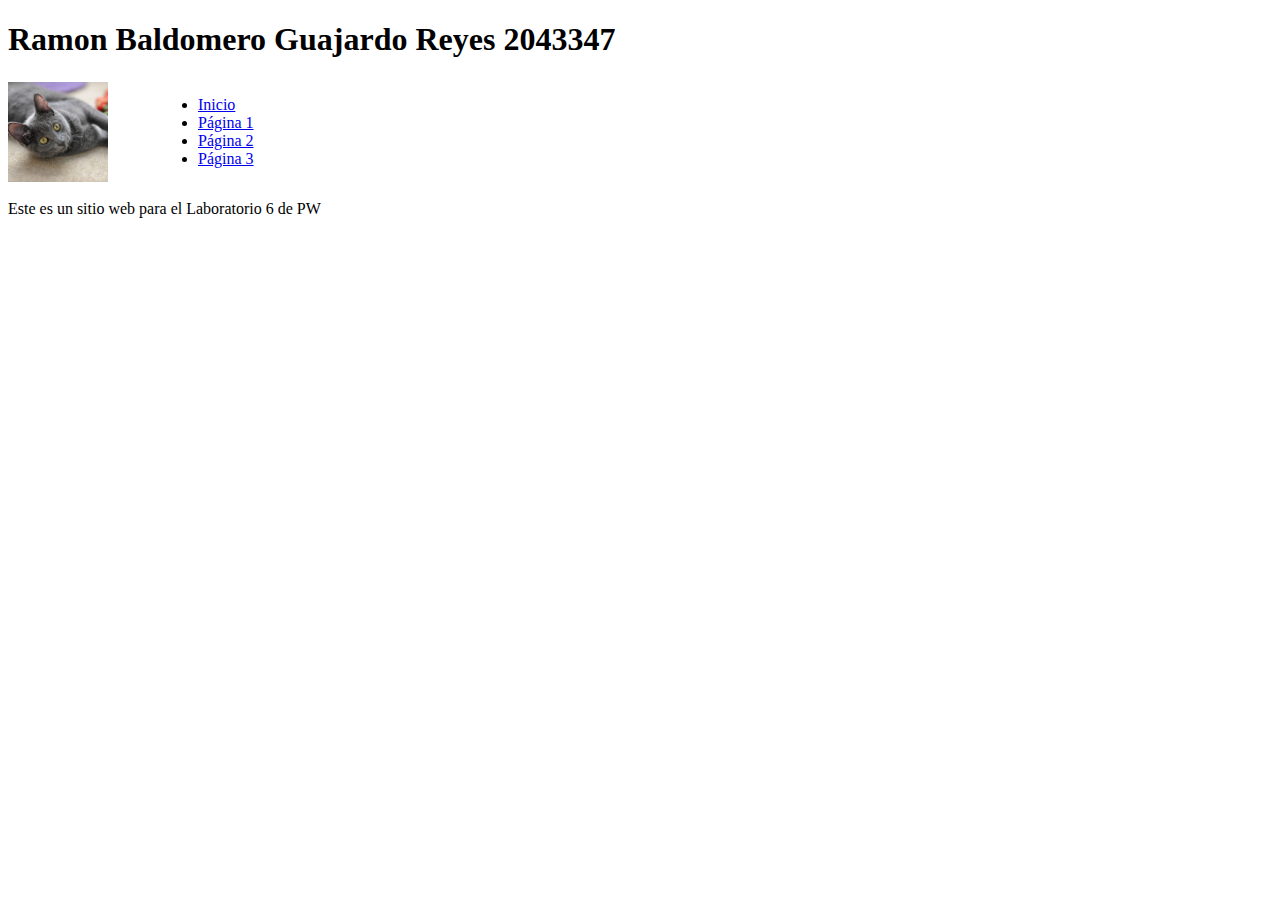
==== index.html @ 6d93c2ff "agregue los ejercicios 3.1 y 3.2" ====
<!DOCTYPE html>
<html>
<head>
    <title>Laboratorio 6 Sitio Web</title>
    <link rel="stylesheet" type="text/css" href="Untitled-1.css">
</head>
<body>
    <main>
        <h1>Ramon Baldomero Guajardo Reyes 2043347</h1>
        <div class="contenido">
            <img id="imagenGato" src="gato.jpeg" alt="Imagen de ejemplo para el laboratorio 6 de PW">
            <ul class="enlaces">
                <li><a href="index.html">Inicio</a></li>
                <li><a href="Pagina 1.html">Página 1</a></li>
                <li><a href="Pagina 2.html">Página 2</a></li>
                <li><a href="Pagina 3.html">Página 3</a></li>
            </ul>
        </div>
        <p>Este es un sitio web para el Laboratorio 6 de PW</p>
    </main>
</body>
</html>
---- Untitled-1.css ----
.contenido {
    display: flex;
    align-items: center;
}

#imagenGato {
    float: left;
    width: 100px; 
    height: auto; 
    margin-right: 50px; 
}

.imagen-pequena {
    max-width: 200px; 
    height: auto; 
}




/* custom-styles.css */

/* Redefinir el ancho máximo del contenedor principal (main) */
.main {
    max-width: 600px; /* Puedes ajustar el valor según tus preferencias */
    margin: 0 auto; /* Centrar el contenido en el centro de la página */
}

/* Redefinir el ancho máximo de las imágenes */
.img-fluid {
    max-width: 100%; /* Hacer que las imágenes se ajusten al ancho del contenedor principal */
    height: auto; /* Mantener la proporción de aspecto de las imágenes */
}

/* Redefinir el tamaño del texto */
.display-4 {
    font-size: 24px; /* Tamaño del título principal */
}

.text-danger {
    color: red; /* Color de texto de alto contraste */
}

.lead {
    font-size: 14px; /* Tamaño del texto principal */
}

/* Redefinir el ancho de la barra de navegación */
.navbar {
    max-width: 600px; /* Ancho máximo de la barra de navegación */
    margin: 0 auto; /* Centrar la barra de navegación */
}

/* Redefinir el tamaño de la fuente de la barra de navegación */
.nav-link {
    font-size: 14px; /* Tamaño del texto de los enlaces de navegación */
}

/* Estilo para alinear los enlaces a la izquierda en la barra de navegación */
.navbar-nav .nav-link.left-aligned {
    text-align: left;
}
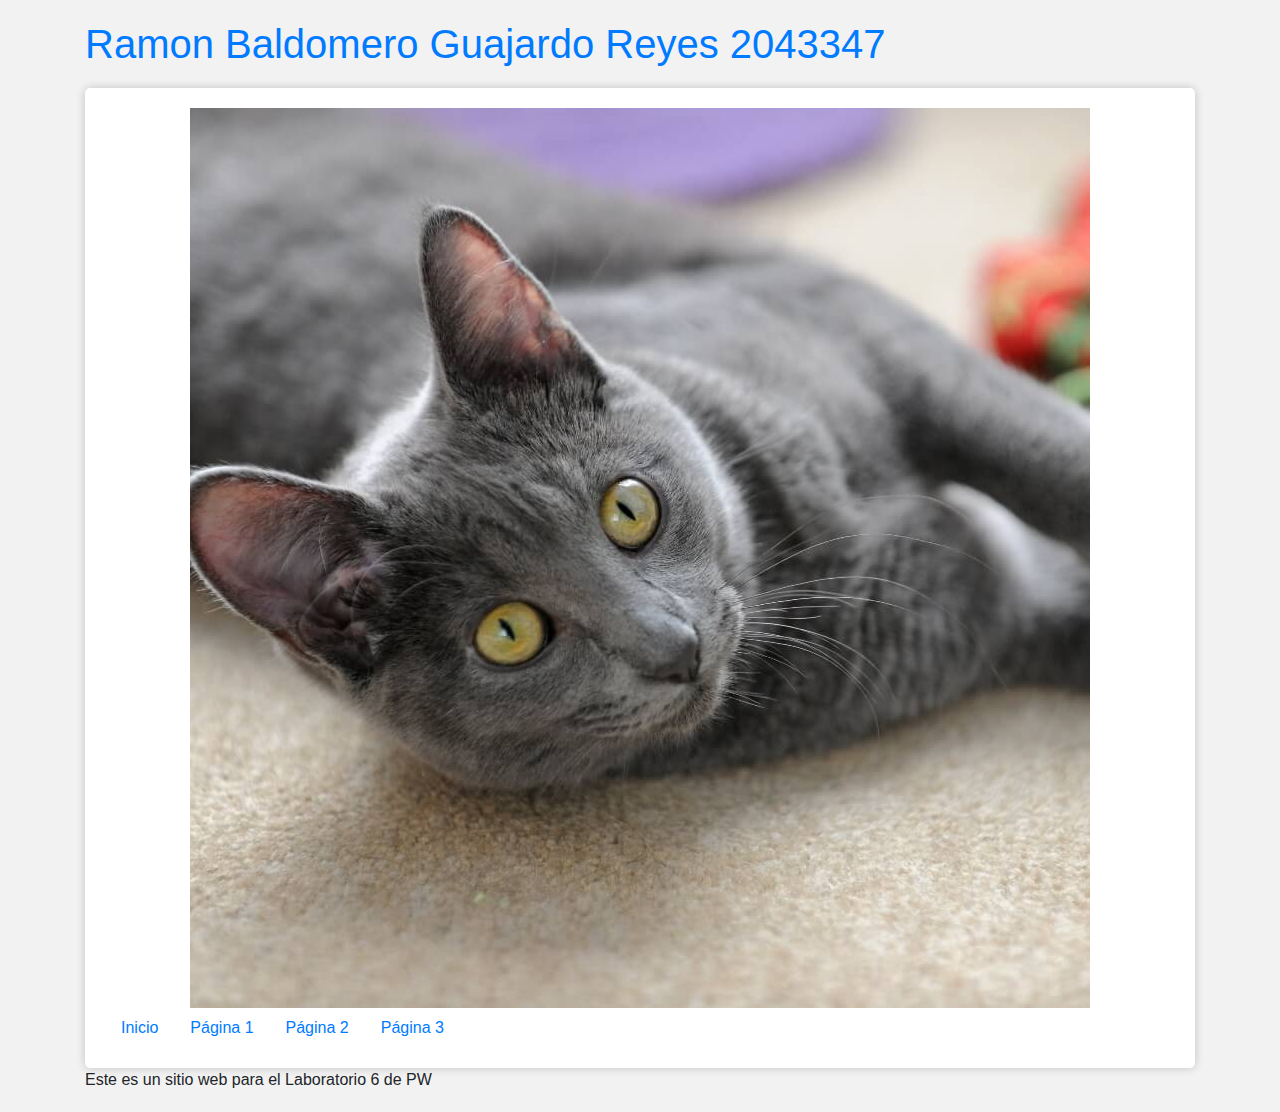
==== commit 65da93c3: "Modifique el acomodo de las paginas agregandole un nuevo css" ====
--- a/index.html
+++ b/index.html
@@ -2,21 +2,33 @@
 <html>
 <head>
     <title>Laboratorio 6 Sitio Web</title>
+    <link rel="stylesheet" href="https://stackpath.bootstrapcdn.com/bootstrap/4.5.2/css/bootstrap.min.css">
     <link rel="stylesheet" type="text/css" href="Untitled-1.css">
 </head>
 <body>
-    <main>
+    <main class="container">
         <h1>Ramon Baldomero Guajardo Reyes 2043347</h1>
         <div class="contenido">
             <img id="imagenGato" src="gato.jpeg" alt="Imagen de ejemplo para el laboratorio 6 de PW">
-            <ul class="enlaces">
-                <li><a href="index.html">Inicio</a></li>
-                <li><a href="Pagina 1.html">Página 1</a></li>
-                <li><a href="Pagina 2.html">Página 2</a></li>
-                <li><a href="Pagina 3.html">Página 3</a></li>
+            <ul class="nav">
+                <li class="nav-item">
+                    <a class="nav-link" href="index.html">Inicio</a>
+                </li>
+                <li class="nav-item">
+                    <a class="nav-link" href="Pagina 1.html">Página 1</a>
+                </li>
+                <li class="nav-item">
+                    <a class="nav-link" href="Pagina 2.html">Página 2</a>
+                </li>
+                <li class="nav-item">
+                    <a class="nav-link" href="Pagina 3.html">Página 3</a>
+                </li>
             </ul>
         </div>
         <p>Este es un sitio web para el Laboratorio 6 de PW</p>
     </main>
+    <script src="https://code.jquery.com/jquery-3.5.1.slim.min.js"></script>
+    <script src="https://cdn.jsdelivr.net/npm/@popperjs/core@2.9.3/dist/umd/popper.min.js"></script>
+    <script src="https://stackpath.bootstrapcdn.com/bootstrap/4.5.2/js/bootstrap.min.js"></script>
 </body>
 </html>
--- a/Untitled-1.css
+++ b/Untitled-1.css
@@ -1,62 +1,90 @@
+body {
+    font-family: Arial, sans-serif;
+    background-color: #f2f2f2;
+}
+
+h1 {
+    color: #333;
+}
+
 .contenido {
-    display: flex;
-    align-items: center;
+    background-color: #fff;
+    padding: 20px;
+    border-radius: 5px;
+    box-shadow: 0 0 10px rgba(0, 0, 0, 0.2);
+    margin-top: 20px;
 }
 
 #imagenGato {
-    float: left;
-    width: 100px; 
-    height: auto; 
-    margin-right: 50px; 
+    max-width: 100%;
+    height: auto;
+    display: block;
+    margin: 0 auto;
+}
+
+.enlaces {
+    list-style: none;
+    padding: 0;
+}
+
+.enlaces li {
+    margin-bottom: 10px;
+}
+
+.enlaces a {
+    text-decoration: none;
+    color: #007bff;
+    transition: color 0.3s;
+}
+
+.enlaces a:hover {
+    color: #0056b3;
+}
+
+header {
+    background-color: #333;
+    color: #fff;
+    padding: 10px 0;
+}
+
+nav ul {
+    list-style: none;
+    padding: 0;
+    text-align: center;
+}
+
+nav li {
+    display: inline;
+    margin: 0 20px;
+}
+
+nav a {
+    text-decoration: none;
+    color: #fff;
+    font-weight: bold;
+    font-size: 16px;
+}
+
+main {
+    margin: 20px;
+}
+
+h1.display-4 {
+    color: #333;
+}
+
+h1 {
+    color: #007bff;
+}
+
+p.lead {
+    color: #555;
 }
 
 .imagen-pequena {
-    max-width: 200px; 
-    height: auto; 
-}
-
-
-
-
-/* custom-styles.css */
-
-/* Redefinir el ancho máximo del contenedor principal (main) */
-.main {
-    max-width: 600px; /* Puedes ajustar el valor según tus preferencias */
-    margin: 0 auto; /* Centrar el contenido en el centro de la página */
-}
-
-/* Redefinir el ancho máximo de las imágenes */
-.img-fluid {
-    max-width: 100%; /* Hacer que las imágenes se ajusten al ancho del contenedor principal */
-    height: auto; /* Mantener la proporción de aspecto de las imágenes */
-}
-
-/* Redefinir el tamaño del texto */
-.display-4 {
-    font-size: 24px; /* Tamaño del título principal */
-}
-
-.text-danger {
-    color: red; /* Color de texto de alto contraste */
-}
-
-.lead {
-    font-size: 14px; /* Tamaño del texto principal */
-}
-
-/* Redefinir el ancho de la barra de navegación */
-.navbar {
-    max-width: 600px; /* Ancho máximo de la barra de navegación */
-    margin: 0 auto; /* Centrar la barra de navegación */
-}
-
-/* Redefinir el tamaño de la fuente de la barra de navegación */
-.nav-link {
-    font-size: 14px; /* Tamaño del texto de los enlaces de navegación */
-}
-
-/* Estilo para alinear los enlaces a la izquierda en la barra de navegación */
-.navbar-nav .nav-link.left-aligned {
-    text-align: left;
-}
+    max-width: 100%;
+    height: auto;
+    margin: 10px;
+    border: 1px solid #ddd;
+    border-radius: 5px;
+}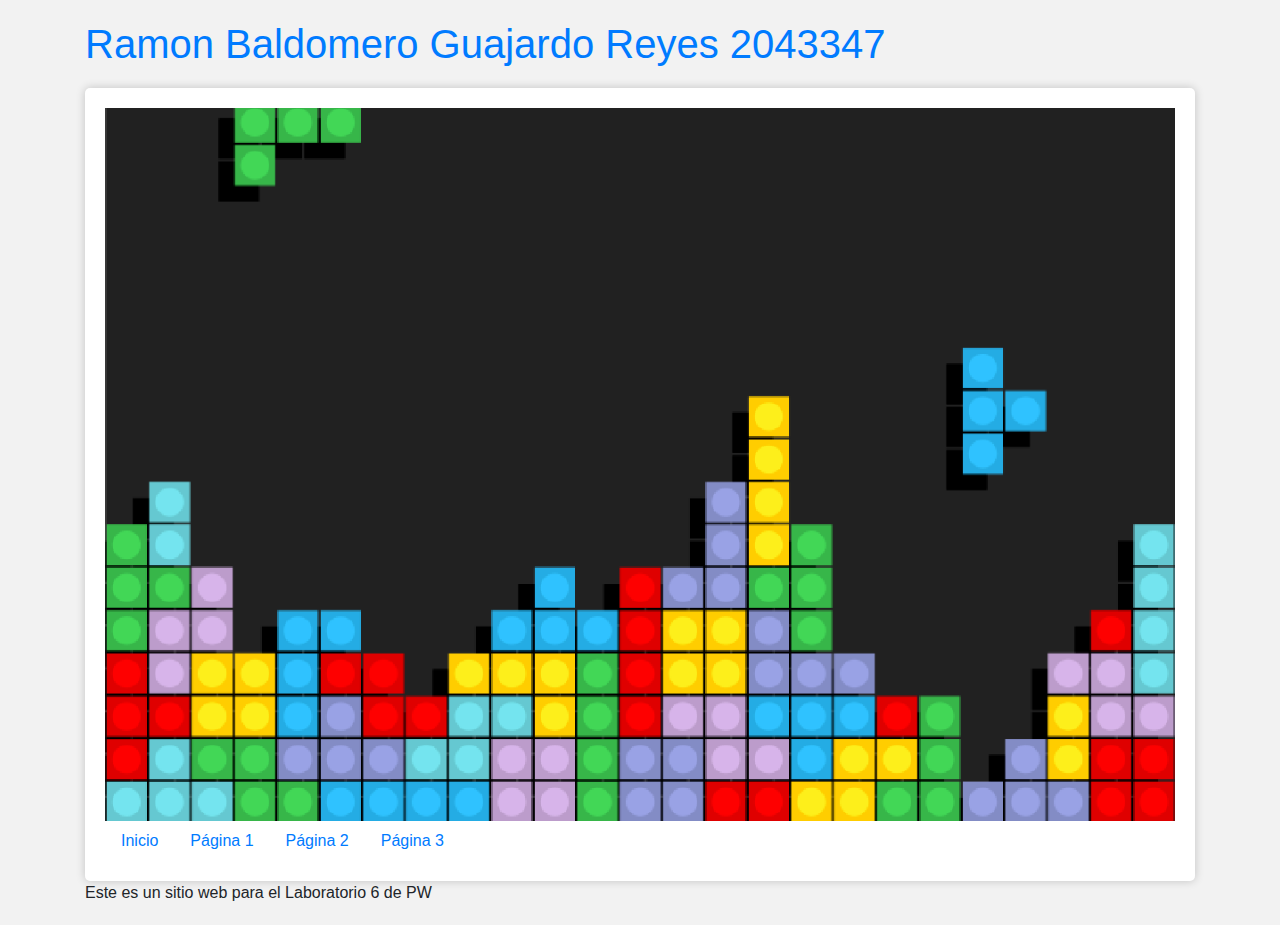
==== commit 2ece8dc9: "Imagen de tetris añadida y archivo .txt añadido" ====
--- a/index.html
+++ b/index.html
@@ -9,7 +9,7 @@
     <main class="container">
         <h1>Ramon Baldomero Guajardo Reyes 2043347</h1>
         <div class="contenido">
-            <img id="imagenGato" src="gato.jpeg" alt="Imagen de ejemplo para el laboratorio 6 de PW">
+            <img id="imagenGato" src="tetris.png" alt="Imagen de ejemplo para el laboratorio 6 de PW">
             <ul class="nav">
                 <li class="nav-item">
                     <a class="nav-link" href="index.html">Inicio</a>
